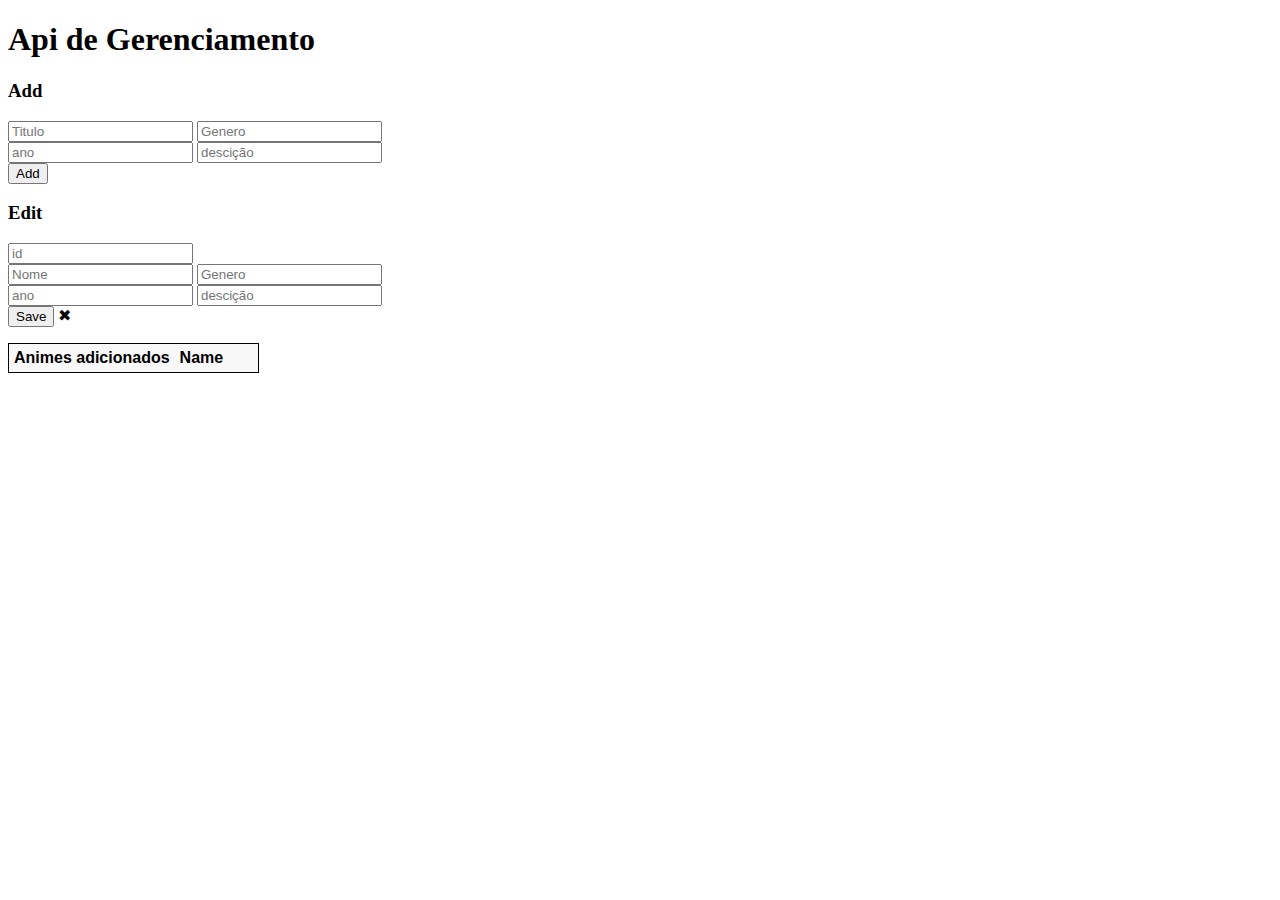
==== Api_Gerenciamento/Api_Gerenciamento_Animes/wwwroot/index.html @ e03df0f5 "Adicionando protótipo de um site em JS e Consumindo Api nele" ====
﻿<!DOCTYPE html>
<html>
<head>
    <meta charset="utf-8" />
    <title>Gereciamento</title>
    <link  rel="stylesheet" href="css/site.css" />
</head>
<body>
    <h1>Api de Gerenciamento</h1>
    <h3>Add</h3>
    <div>
        <form action="javascript:void(0);" method="POST" onsubmit="addItem()">
        <div id="addForm">
            <input type="text" id="add-titulo" placeholder="Titulo">
            <input type="text"  id="add-genero" placeholder="Genero">
        </div>
        <div>
            <input type="number" id="add-ano" placeholder="ano">
            <input type="text" id="add-descricao" placeholder="descição">
        </div>
        <input type="submit" value="Add">
    </form>
    </div>

    <h3>Edit</h3>
    <div id="editForm">

        <form action="javascript:(0);" onsubmit="updateItem()">
            <div>
                <input type="number" id="edit-id" placeholder="id">
            </div>
            <div>
                <input type="text" id="edit-titulo" placeholder="Nome">
                <input type="text"  id="edit-genero" placeholder="Genero">
            </div>
            <div>
                <input type="number" id="edit-ano" placeholder="ano">
                <input type="text" id="edit-descricao" placeholder="descição">
            </div>
            <input type="submit" value="Save">
            <a onclick="closeInput()" aria-label="Close">&#10006;</a>
        </form>
    </div>

    <p id="counter"></p>

    <table>
        <tr>
            <th>Animes adicionados</th>
            <th>Name</th>
            <th></th>
            <th></th>
            <th></th>
        </tr>
        <tbody id="animes"></tbody>
    </table>

    <script src="js/site.js" asp-append-version="true"></script>
    <script type="text/javascript">
        getItems();
    </script>
</body>
</html>
---- Api_Gerenciamento/Api_Gerenciamento_Animes/wwwroot/css/site.css ----
input[type='submit'], button, [aria-label]{
    cursor: pointer;
}



table {
    font-family: Arial, Helvetica, sans-serif;
    border:  1px solid;
    border-collapse: collapse;
}

th {
    background-color: #f8f8f8;
    padding: 5px;
}

td{
    border: 1px solid;
    padding: 5px;
}
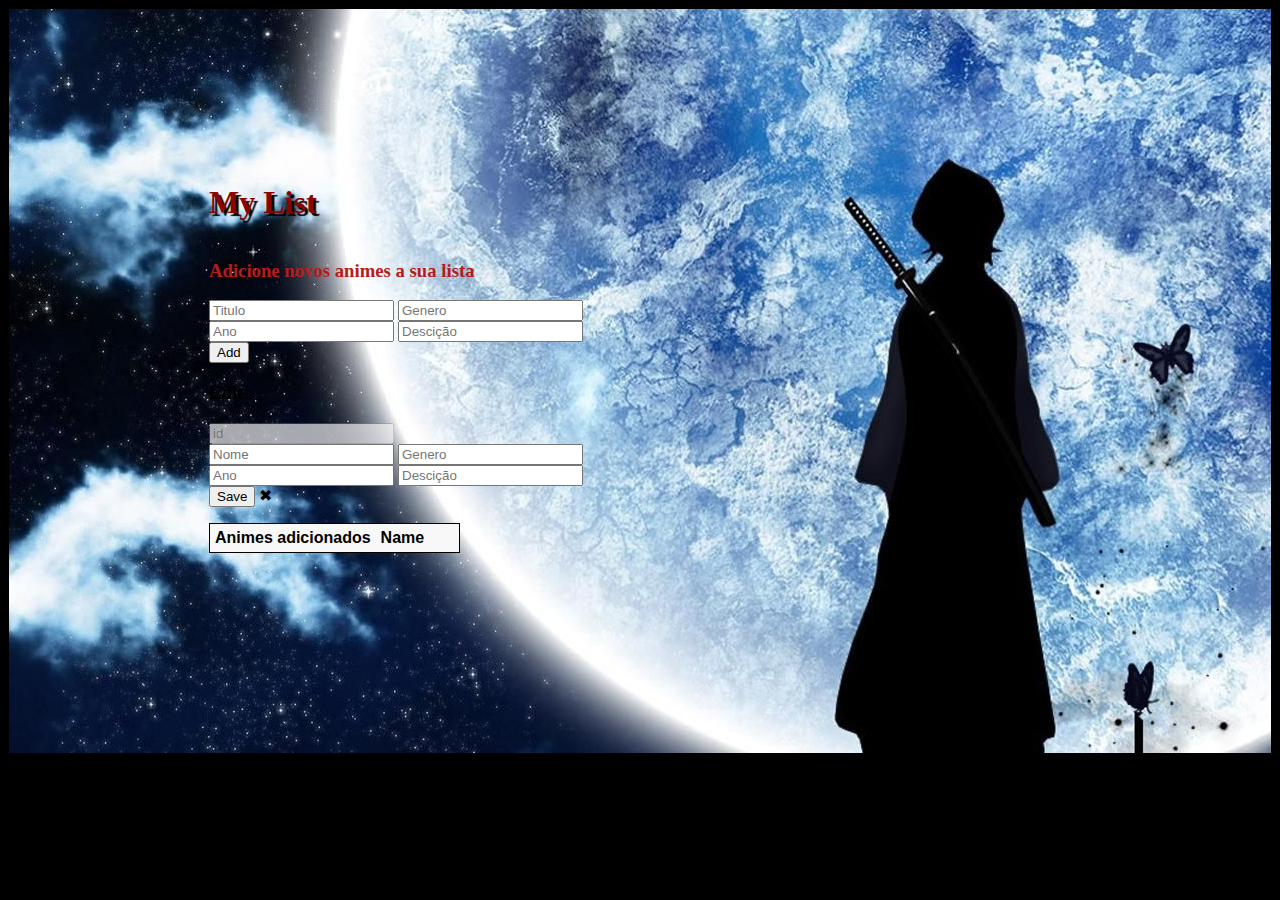
==== commit 20bf9183: "Atualiando layout do site" ====
--- a/Api_Gerenciamento/Api_Gerenciamento_Animes/wwwroot/index.html
+++ b/Api_Gerenciamento/Api_Gerenciamento_Animes/wwwroot/index.html
@@ -6,55 +6,56 @@
     <link  rel="stylesheet" href="css/site.css" />
 </head>
 <body>
-    <h1>Api de Gerenciamento</h1>
-    <h3>Add</h3>
-    <div>
-        <form action="javascript:void(0);" method="POST" onsubmit="addItem()">
-        <div id="addForm">
-            <input type="text" id="add-titulo" placeholder="Titulo">
-            <input type="text"  id="add-genero" placeholder="Genero">
+    <main>
+        <h1>My List</h1>
+        <h3 id="subtitulo">Adicione novos animes a sua lista</h3>
+        <div>
+            <form action="javascript:void(0);" method="POST" onsubmit="addItem()">
+                <div id="addForm">
+                    <input type="text" id="add-titulo" placeholder="Titulo">
+                    <input type="text"  id="add-genero" placeholder="Genero">
+                </div>
+                <div>
+                    <input type="number" min="1958" id="add-ano" placeholder="Ano">
+                    <input type="text" id="add-descricao" placeholder="Descição">
+                </div>
+                <input type="submit" value="Add">
+            </form>
         </div>
-        <div>
-            <input type="number" id="add-ano" placeholder="ano">
-            <input type="text" id="add-descricao" placeholder="descição">
+
+        <h3>Edit</h3>
+        <div id="editForm">
+
+            <form action="javascript:(0);" onsubmit="updateItem()">
+                <div>
+                    <input type="number" id="edit-id" placeholder="id" disabled="true">
+                </div>
+                <div>
+                    <input type="text" id="edit-titulo" placeholder="Nome">
+                    <input type="text"  id="edit-genero" placeholder="Genero">
+                </div>
+                <div>
+                    <input type="number" min="1958" id="edit-ano" placeholder="Ano">
+                    <input type="text" id="edit-descricao" placeholder="Descição">
+                </div>
+                <input type="submit" value="Save">
+                <a onclick="closeInput()" aria-label="Close">&#10006;</a>
+            </form>
         </div>
-        <input type="submit" value="Add">
-    </form>
-    </div>
 
-    <h3>Edit</h3>
-    <div id="editForm">
+        <p id="counter"></p>
 
-        <form action="javascript:(0);" onsubmit="updateItem()">
-            <div>
-                <input type="number" id="edit-id" placeholder="id">
-            </div>
-            <div>
-                <input type="text" id="edit-titulo" placeholder="Nome">
-                <input type="text"  id="edit-genero" placeholder="Genero">
-            </div>
-            <div>
-                <input type="number" id="edit-ano" placeholder="ano">
-                <input type="text" id="edit-descricao" placeholder="descição">
-            </div>
-            <input type="submit" value="Save">
-            <a onclick="closeInput()" aria-label="Close">&#10006;</a>
-        </form>
-    </div>
-
-    <p id="counter"></p>
-
-    <table>
-        <tr>
-            <th>Animes adicionados</th>
-            <th>Name</th>
-            <th></th>
-            <th></th>
-            <th></th>
-        </tr>
-        <tbody id="animes"></tbody>
-    </table>
-
+        <table id="tabela">
+            <tr>
+                <th>Animes adicionados</th>
+                <th>Name</th>
+                <th></th>
+                <th></th>
+                <th></th>
+            </tr>
+            <tbody id="animes"></tbody>
+        </table>
+</main>
     <script src="js/site.js" asp-append-version="true"></script>
     <script type="text/javascript">
         getItems();
--- a/Api_Gerenciamento/Api_Gerenciamento_Animes/wwwroot/css/site.css
+++ b/Api_Gerenciamento/Api_Gerenciamento_Animes/wwwroot/css/site.css
@@ -1,3 +1,32 @@
+html {
+    background-color: #000000;
+  }
+body {
+    display: flex;
+    justify-content: flex-start;
+    padding: 155px 200px 200px 200px;
+    background-image: url('../img/bleach.jpg') ;
+    border: 1px black solid;
+}
+main{
+    flex-wrap: wrap;
+    min-width: 100px;
+    min-height: 100px;
+}
+
+h1{
+    
+    margin: 0;
+    padding: 20px 0;
+    color: #8b0404;
+    text-shadow: 3px 3px 1px black;
+}
+
+
+#subtitulo{
+    color: rgb(184, 27, 27);
+}
+
 input[type='submit'], button, [aria-label]{
     cursor: pointer;
 }
@@ -8,6 +37,7 @@
     font-family: Arial, Helvetica, sans-serif;
     border:  1px solid;
     border-collapse: collapse;
+    
 }
 
 th {
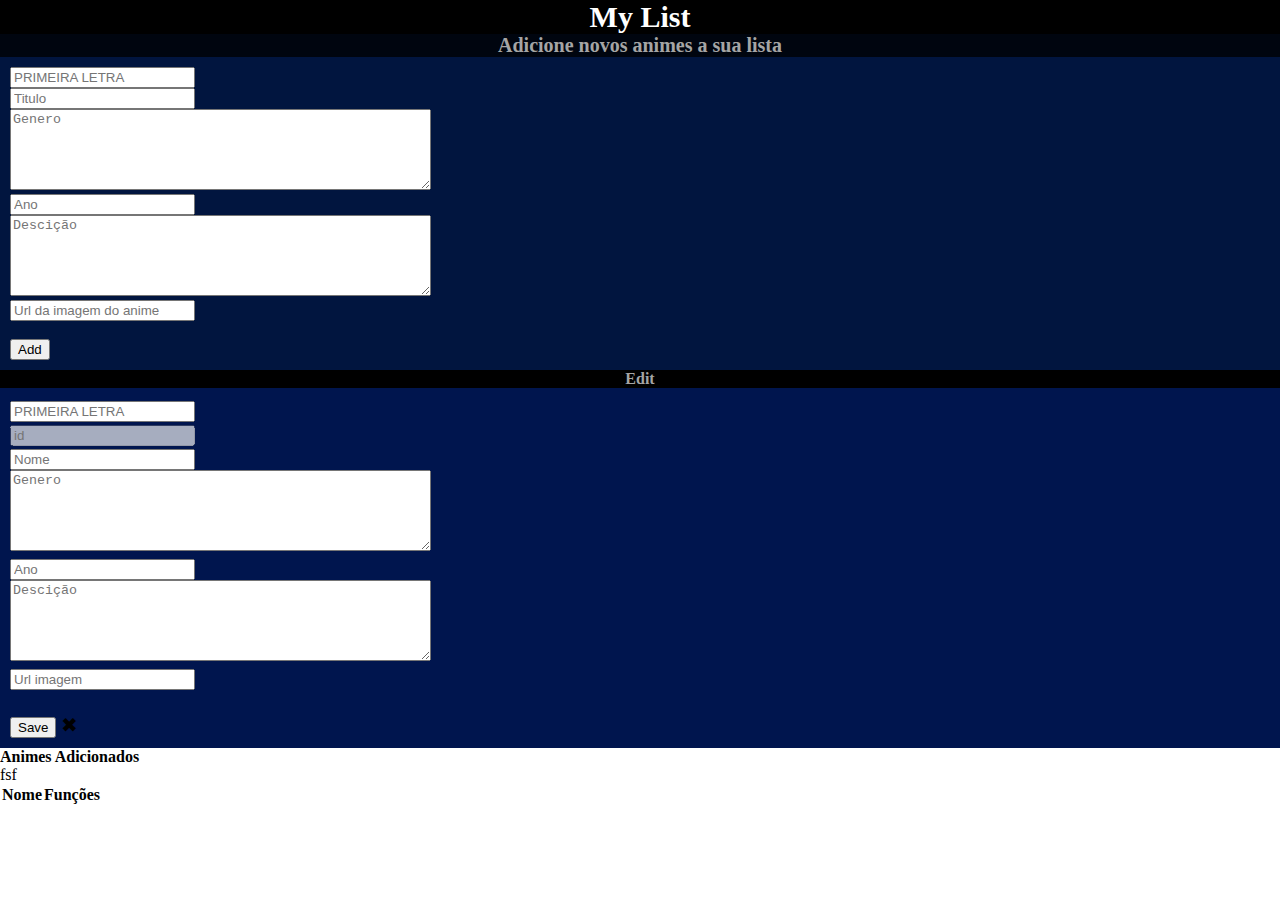
==== commit 8e1c8af1: "Add aplicação inicial de um site consumindo a API" ====
--- a/Api_Gerenciamento/Api_Gerenciamento_Animes/wwwroot/index.html
+++ b/Api_Gerenciamento/Api_Gerenciamento_Animes/wwwroot/index.html
@@ -7,53 +7,86 @@
 </head>
 <body>
     <main>
-        <h1>My List</h1>
-        <h3 id="subtitulo">Adicione novos animes a sua lista</h3>
+        <div id="titulo">
+            <h1>My List</h1>
+        </div>    
         <div>
+            <h3 id="subtitulo">Adicione novos animes a sua lista</h3>
+        </div>
+        <div class="my-form">
             <form action="javascript:void(0);" method="POST" onsubmit="addItem()">
-                <div id="addForm">
+                <div id="div-firstLetter">
+                    <input type="text" id="add-firstLetter" placeholder="Primeira letra"/>
+                </div>
+                <div id="div-titulo">
                     <input type="text" id="add-titulo" placeholder="Titulo">
-                    <input type="text"  id="add-genero" placeholder="Genero">
                 </div>
-                <div>
+                <div id="div-genero">
+                    <textarea  id="add-genero" placeholder="Genero" cols="50" rows="5"></textarea>
+                </div>
+                <div id="div-ano">
                     <input type="number" min="1958" id="add-ano" placeholder="Ano">
-                    <input type="text" id="add-descricao" placeholder="Descição">
                 </div>
+                <div id="div-descricao">
+                    <textarea id="add-descricao" placeholder="Descição" rows="5" cols="50"></textarea>
+                </div>
+                <div id="div-imageUrl">
+                    <input type="text" id="add-imageUrl" placeholder="Url da imagem do anime" onblur="loadImage()">
+                </div>
+                <div id="image">
+                    <img src="" alt="" id="add-imageload" >
+                </div>
+
                 <input type="submit" value="Add">
             </form>
         </div>
 
-        <h3>Edit</h3>
-        <div id="editForm">
+        <h3 id="title-edit">Edit</h3>
+        <div id="edit-form">
 
             <form action="javascript:(0);" onsubmit="updateItem()">
+                <div id="div-firstLetter">
+                    <input type="text" id="edit-firstLetter" placeholder="Primeira letra" />
+                </div>
                 <div>
                     <input type="number" id="edit-id" placeholder="id" disabled="true">
                 </div>
                 <div>
                     <input type="text" id="edit-titulo" placeholder="Nome">
-                    <input type="text"  id="edit-genero" placeholder="Genero">
+                </div>
+                <div>
+                    <textarea id="edit-genero" placeholder="Genero" rows="5" cols="50"></textarea>
                 </div>
                 <div>
                     <input type="number" min="1958" id="edit-ano" placeholder="Ano">
-                    <input type="text" id="edit-descricao" placeholder="Descição">
                 </div>
+                <div>
+                    <textarea id="edit-descricao" placeholder="Descição" rows="5" cols="50"></textarea>
+                </div>
+                <div>
+                    <input type="text" id="edit-imageUrl" placeholder="Url imagem">
+                </div>
+                <div id="image">
+                    <img src="#" alt="" id="edit-imageload">
+                </div>
+
                 <input type="submit" value="Save">
                 <a onclick="closeInput()" aria-label="Close">&#10006;</a>
             </form>
         </div>
 
         <p id="counter"></p>
-
+        <h3>Animes Adicionados</h3>
         <table id="tabela">
             <tr>
-                <th>Animes adicionados</th>
-                <th>Name</th>
-                <th></th>
-                <th></th>
-                <th></th>
+                <th>Nome</th>
+                <th>Funções</th>
+            </tr>
+            <tr>
+                 fsf
             </tr>
             <tbody id="animes"></tbody>
+            
         </table>
 </main>
     <script src="js/site.js" asp-append-version="true"></script>
--- a/Api_Gerenciamento/Api_Gerenciamento_Animes/wwwroot/css/site.css
+++ b/Api_Gerenciamento/Api_Gerenciamento_Animes/wwwroot/css/site.css
@@ -1,51 +1,48 @@
-html {
-    background-color: #000000;
-  }
-body {
-    display: flex;
-    justify-content: flex-start;
-    padding: 155px 200px 200px 200px;
-    background-image: url('../img/bleach.jpg') ;
-    border: 1px black solid;
+
+body,  h1, h2, h3, h4, h5, h6, header, hgroup, html, i, iframe, img, ins, kbd, label, legend, li, mark, menu, nav, object, ol, output, p, pre, q, ruby, s, samp, section, small, span, strike, strong, sub, summary, sup, table, tbody, td, tfoot, th, thead, time, tr, tt, u, ul, var, video {
+    margin: 0px;
+    padding: 0;
+    border: 0;
+    font-size: 100%;
+    vertical-align: baseline;
+    
+} 
+#titulo{
+    font-size: 30px;
+    background-color: rgb(0, 0, 0);
+    color: white;
+    text-align: center;
 }
-main{
-    flex-wrap: wrap;
-    min-width: 100px;
-    min-height: 100px;
+#subtitulo{
+    font-size: 20px;
+    color: rgb(165, 165, 165);
+    background-color: rgb(0, 5, 15);
+    text-align: center;
+}
+.my-form{
+    background-color: rgb(1, 21, 63);
+    width:100%;
+    padding: 10px;
 }
 
-h1{
-    
-    margin: 0;
-    padding: 20px 0;
-    color: #8b0404;
-    text-shadow: 3px 3px 1px black;
+#title-edit {
+    justify-content: center;
+    color: snow;
+    background-color: black;
+    text-align: center;
+    color: rgb(165, 165, 165);
+}
+#edit-form {
+    font-size: 20px;
+    background-color: rgb(0, 21, 78);
+    width: 100%;
+    padding: 10px;
+  
+}
+#add-firstLetter, #edit-firstLetter{
+    text-transform: uppercase;
 }
 
-
-#subtitulo{
-    color: rgb(184, 27, 27);
+table td {
+    background-color: aliceblue;
 }
-
-input[type='submit'], button, [aria-label]{
-    cursor: pointer;
-}
-
-
-
-table {
-    font-family: Arial, Helvetica, sans-serif;
-    border:  1px solid;
-    border-collapse: collapse;
-    
-}
-
-th {
-    background-color: #f8f8f8;
-    padding: 5px;
-}
-
-td{
-    border: 1px solid;
-    padding: 5px;
-}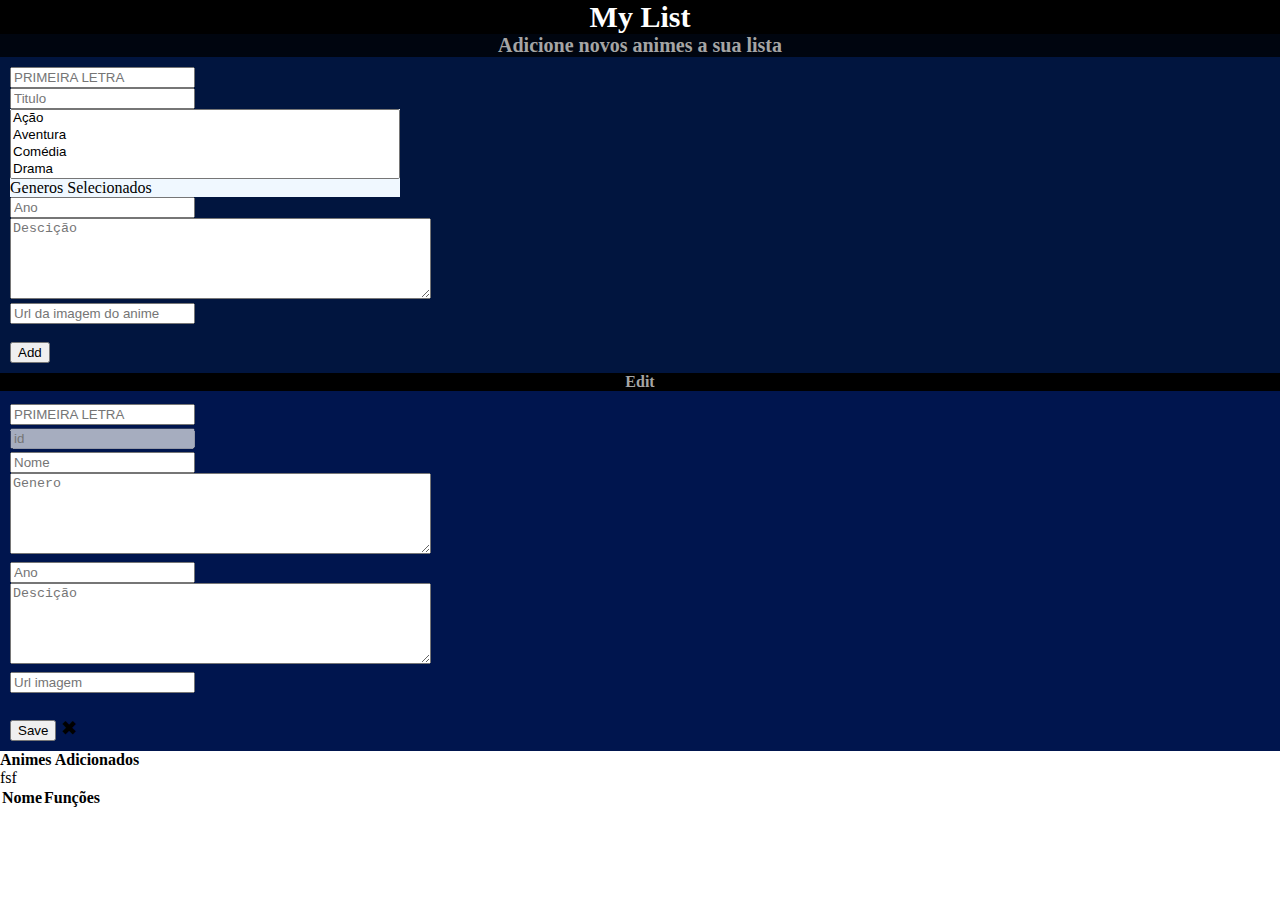
==== commit 5e8d3a21: "melhoranto forma de add generos no gerenciador" ====
--- a/Api_Gerenciamento/Api_Gerenciamento_Animes/wwwroot/index.html
+++ b/Api_Gerenciamento/Api_Gerenciamento_Animes/wwwroot/index.html
@@ -22,7 +22,40 @@
                     <input type="text" id="add-titulo" placeholder="Titulo">
                 </div>
                 <div id="div-genero">
-                    <textarea  id="add-genero" placeholder="Genero" cols="50" rows="5"></textarea>
+                    <select  id="list-genero" multiple onclick="teste()">
+                        <option >Ação</option>
+                        <option >Aventura</option>
+                        <option >Comédia</option>
+                        <option >Drama</option>
+                        <option >Ecchi</option>
+                        <option >Escolar</option>
+                        <option >Esporte</option>
+                        <option >Fantasia</option>
+                        <option >Ficção Científica</option>
+                        <option >Harém</option>
+                        <option >Horror</option>
+                        <option >Luta</option>
+                        <option >Magia</option>
+                        <option >Mecha</option>
+                        <option >Militar</option>
+                        <option >Musical</option>
+                        <option >Romange</option>
+                        <option >Samurai</option>
+                        <option >Seinen</option>
+                        <option >Shoujo</option>
+                        <option >Shounen</option>
+                        <option >Slice Of Life</option>
+                        <option >Sobrenatural</option>
+                        <option >Super Poderes</option>
+                        <option >Suspense</option>
+                        <option >Terror</option>
+                        <option >Yaoi</option>
+                        <option >Yuri</option>
+                    </select>
+                    <table id="tabela-selecionado">
+                        <tr>Generos Selecionados</tr>
+                        <tbody id="add-generos"></tbody>
+                    </table>
                 </div>
                 <div id="div-ano">
                     <input type="number" min="1958" id="add-ano" placeholder="Ano">
--- a/Api_Gerenciamento/Api_Gerenciamento_Animes/wwwroot/css/site.css
+++ b/Api_Gerenciamento/Api_Gerenciamento_Animes/wwwroot/css/site.css
@@ -46,3 +46,13 @@
 table td {
     background-color: aliceblue;
 }
+#div-genero{
+    color: rgb(0, 0, 0);
+    background-color: aliceblue;
+    display: flex;
+    flex-direction: column;
+    width: 390px;
+}
+#list-genero{
+    height: max-content;
+}
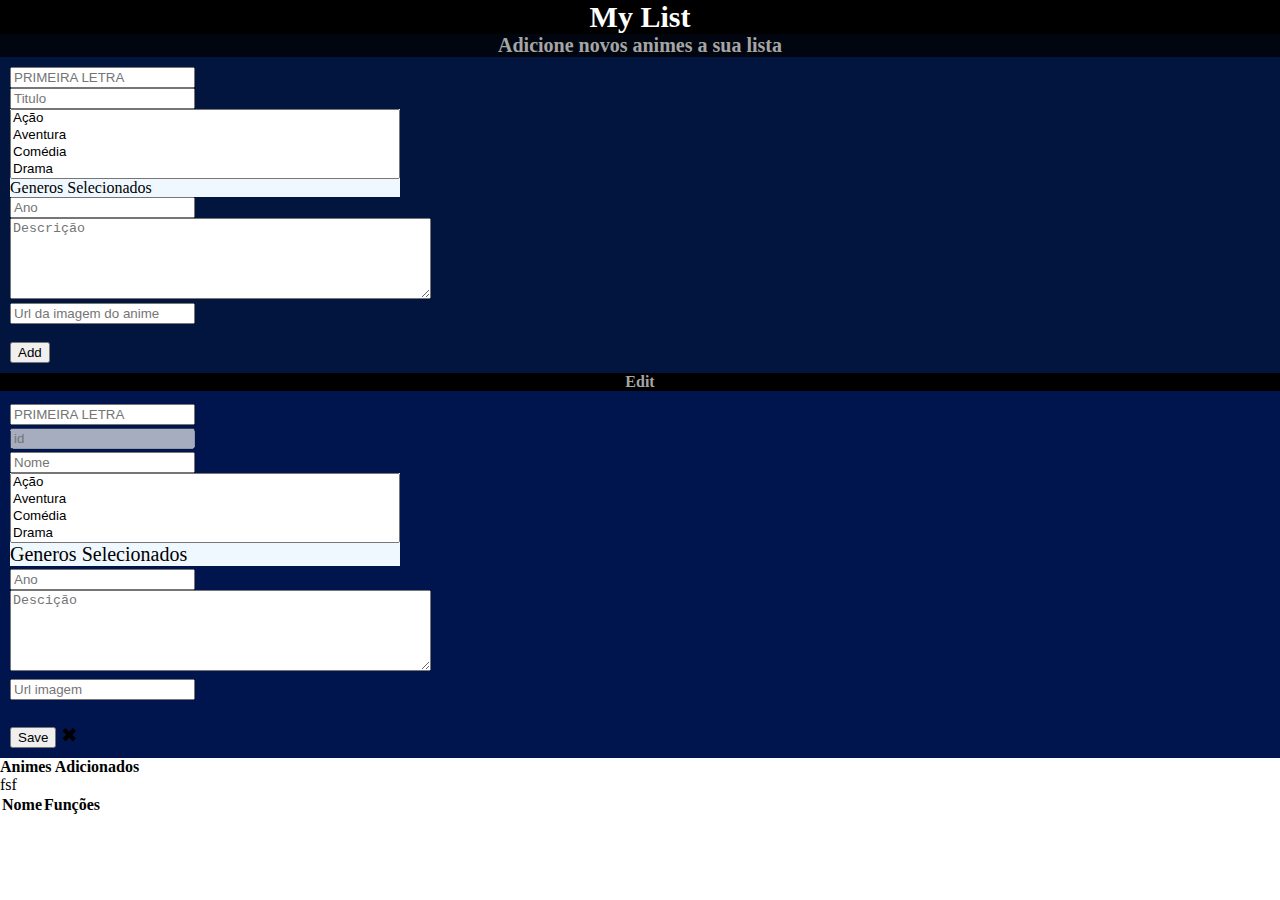
==== commit 1d97d2de: "correção de bugs na seleção de generos" ====
--- a/Api_Gerenciamento/Api_Gerenciamento_Animes/wwwroot/index.html
+++ b/Api_Gerenciamento/Api_Gerenciamento_Animes/wwwroot/index.html
@@ -14,7 +14,7 @@
             <h3 id="subtitulo">Adicione novos animes a sua lista</h3>
         </div>
         <div class="my-form">
-            <form action="javascript:void(0);" method="POST" onsubmit="addItem()">
+            <for-em action="javascript:void(0);" method="POST" onsubmit="addItem()">
                 <div id="div-firstLetter">
                     <input type="text" id="add-firstLetter" placeholder="Primeira letra"/>
                 </div>
@@ -22,7 +22,7 @@
                     <input type="text" id="add-titulo" placeholder="Titulo">
                 </div>
                 <div id="div-genero">
-                    <select  id="list-genero" multiple onclick="teste()">
+                    <select  id="list-genero" multiple onclick="addTableSelecionados()">
                         <option >Ação</option>
                         <option >Aventura</option>
                         <option >Comédia</option>
@@ -61,7 +61,7 @@
                     <input type="number" min="1958" id="add-ano" placeholder="Ano">
                 </div>
                 <div id="div-descricao">
-                    <textarea id="add-descricao" placeholder="Descição" rows="5" cols="50"></textarea>
+                    <textarea  id="add-descricao" cols="50" rows="5" placeholder="Descrição"></textarea>
                 </div>
                 <div id="div-imageUrl">
                     <input type="text" id="add-imageUrl" placeholder="Url da imagem do anime" onblur="loadImage()">
@@ -71,7 +71,7 @@
                 </div>
 
                 <input type="submit" value="Add">
-            </form>
+            </for-em>
         </div>
 
         <h3 id="title-edit">Edit</h3>
@@ -87,8 +87,41 @@
                 <div>
                     <input type="text" id="edit-titulo" placeholder="Nome">
                 </div>
-                <div>
-                    <textarea id="edit-genero" placeholder="Genero" rows="5" cols="50"></textarea>
+                <div id="div-genero">
+                    <select  id="list-genero-edit" multiple onclick="editTableSelecionados()">
+                        <option >Ação</option>
+                        <option >Aventura</option>
+                        <option >Comédia</option>
+                        <option >Drama</option>
+                        <option >Ecchi</option>
+                        <option >Escolar</option>
+                        <option >Esporte</option>
+                        <option >Fantasia</option>
+                        <option >Ficção Científica</option>
+                        <option >Harém</option>
+                        <option >Horror</option>
+                        <option >Luta</option>
+                        <option >Magia</option>
+                        <option >Mecha</option>
+                        <option >Militar</option>
+                        <option >Musical</option>
+                        <option >Romange</option>
+                        <option >Samurai</option>
+                        <option >Seinen</option>
+                        <option >Shoujo</option>
+                        <option >Shounen</option>
+                        <option >Slice Of Life</option>
+                        <option >Sobrenatural</option>
+                        <option >Super Poderes</option>
+                        <option >Suspense</option>
+                        <option >Terror</option>
+                        <option >Yaoi</option>
+                        <option >Yuri</option>
+                    </select>
+                    <table id="tabela-selecionado-edit">
+                        <tr>Generos Selecionados</tr>
+                        <tbody id="edit-generos"></tbody>
+                    </table>
                 </div>
                 <div>
                     <input type="number" min="1958" id="edit-ano" placeholder="Ano">
